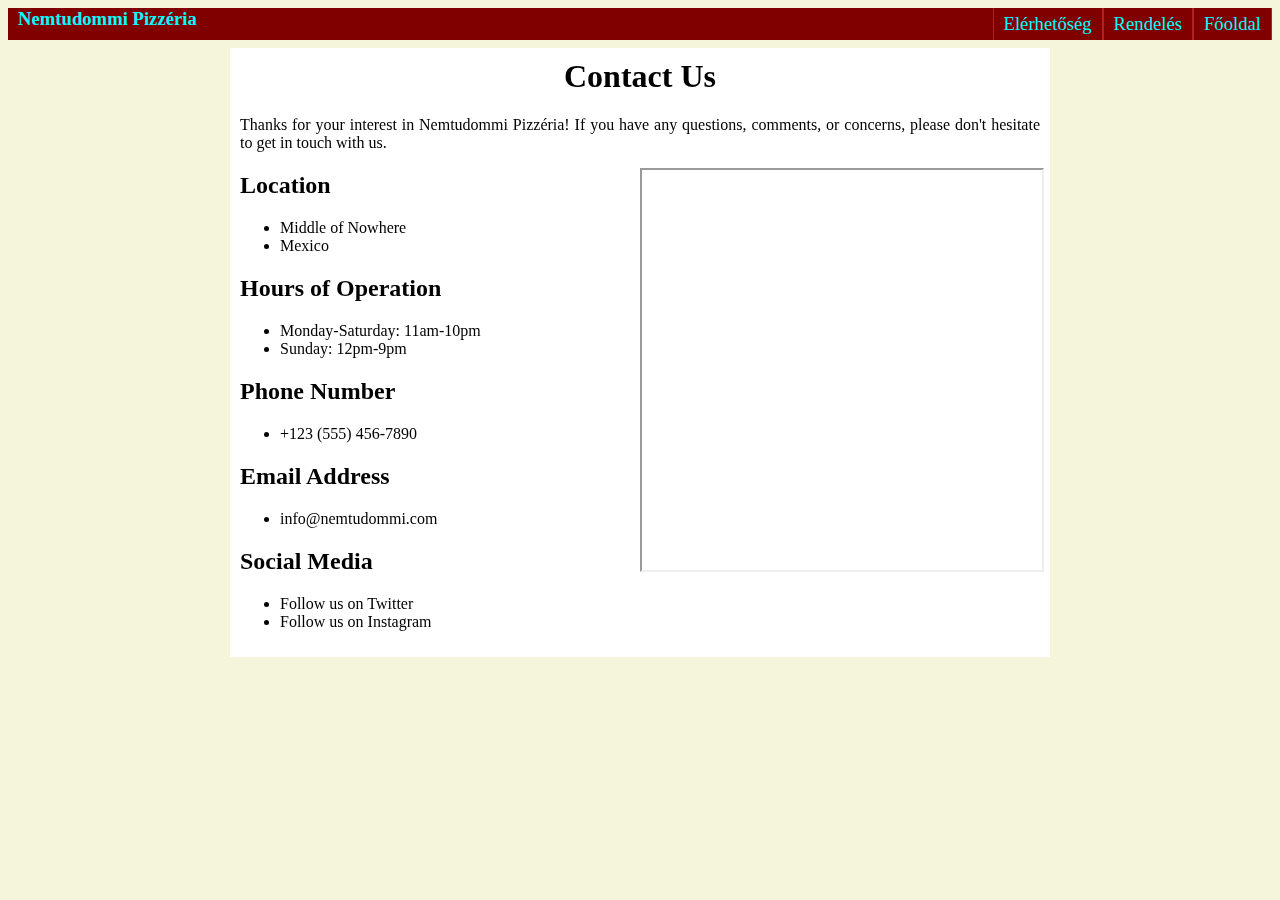
==== contact.html @ 5755f566 "2 napi munka" ====
<!DOCTYPE html>

<head>
  <meta charset="UTF-8" />
  <title>Nemtudommi Pizzéria</title>
  <link rel="stylesheet" href="css/design.css" />
</head>

<body>
  <nav class="navbar">
    <span class="logo">Nemtudommi Pizzéria</span>
    <span class="navbutton"><a href="index.html">Főoldal</a></span>
    <span class="navbutton"><a href="order.html">Rendelés</a></span>
    <span class="navbutton"><a class="nav-selected" href="contact.html">Elérhetőség</a></span>
  </nav>
  </nav>
  <div class="main">
    <div class="pad"></div>
    <div class="content">
      <h1>Contact Us</h1>

      <p>Thanks for your interest in Nemtudommi Pizzéria! If you have any questions, comments, or concerns, please don't
        hesitate to get in touch with us.</p>

      <div class="image-container">
        <iframe title="map"
          src="https://www.google.com/maps/embed?pb=!1m18!1m12!1m3!1d110535.06095775138!2d-105.7672299458481!3d30.030526875281076!2m3!1f0!2f0!3f0!3m2!1i1024!2i768!4f13.1!3m3!1m2!1s0x0%3A0xe77e55a35b76621!2zMzDCsDAyJzQ4LjEiTiAxMDXCsDQ0JzQwLjQiVw!5e0!3m2!1shu!2shu!4v1676390547372!5m2!1shu!2shu"
          width="400" height="400" loading="lazy" referrerpolicy="no-referrer-when-downgrade"> </iframe>
      </div>

      <h2>Location</h2>
      <ul>
        <li>Middle of Nowhere</li>
        <li>Mexico</li>
      </ul>

      <h2>Hours of Operation</h2>
      <ul>
        <li>Monday-Saturday: 11am-10pm</li>
        <li>Sunday: 12pm-9pm</li>
      </ul>

      <h2>Phone Number</h2>
      <ul>
        <li>+123 (555) 456-7890</li>
      </ul>

      <h2>Email Address</h2>
      <ul>
        <li>info@nemtudommi.com</li>
      </ul>

      <h2>Social Media</h2>
      <ul>
        <li>Follow us on <a href="http://www.twitter.com/">Twitter</a></li>
        <li>Follow us on <a href="http://www.instagram.com/">Instagram</a></li>
      </ul>
    </div>
    <div class="pad"></div>
  </div>
</body>
---- css/design.css ----
body {
    color: black;
    background: beige;
    font-size: 12pt;
}

h1 {
    text-align: center;
    margin-top: 0;
}

h3 {
    margin: 0px;
}

p {
    text-align: justify;
}
input[type="text"] {
    margin: 4px 2px;
    width: 120px;
}

input.long {
    width: 200px;
}

.navbar {
    height: 32px;
    background-color: maroon;
    color: aqua;
    font-size: 14pt;
    display: block;
    align-items: center;
    white-space: normal;
}

.logo {
    padding: 5px 10px;
    font-weight: bold;
}

.navbutton {
    height: 27px;
    padding: 5px 10px 0;
    text-align: right;
    float: right;
    border: 1px solid firebrick;
    border-width: 0 1px;
}

a {
    color: inherit;
    text-decoration: inherit;
}

.main {
    display: flex;
}

.content {
    background: white;
    width: 800px;
    min-width: 800px;
    margin: 8px;
    padding: 10px;
    text-align: justify;
}

.pad {
    width: 100000px;
    min-width: 0px;
    margin: 8px;
}

.image-container {
    float: right;
    margin-left: 20px;
    margin-bottom: 20px;
    width: 400px;
    height: 400px;
}

.order-listing {
    width: 600px;
    min-width: 600px;
}

.current-order {
    width: 200px;
    min-width: 200px;
    background: white;
    padding: 4px;
    text-align: center;
}

#current-order {
    resize: none;
    height: auto;
    width: 100%;
    border: none;
    box-sizing: content-box;
}

#order {
    border: black solid 1px;
    background: black;
}

th,
td {
    background: white;
    padding: 10px;
}

.formgroup {
    display: flex;
    border: 3px solid #000033;
    border-radius: 5px;
    padding: 4px;
}

.warning {
    background-color: #aa111133;
    border: 1px solid red;
    padding: 10px;
    border-radius: 2;
}
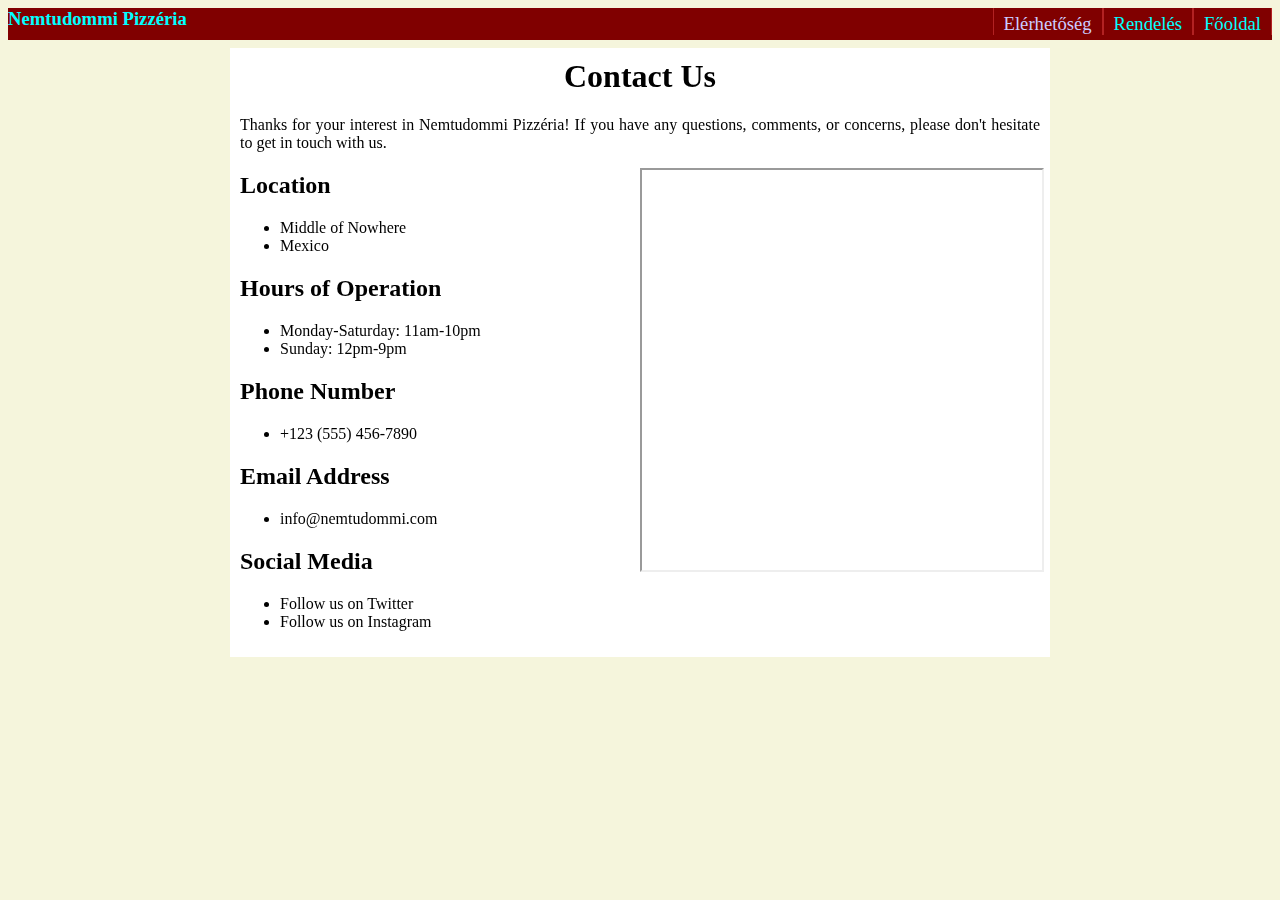
==== commit 6d142bef: "</span></span> kijavítva" ====
--- a/contact.html
+++ b/contact.html
@@ -12,7 +12,6 @@
     <span class="navbutton"><a href="index.html">Főoldal</a></span>
     <span class="navbutton"><a href="order.html">Rendelés</a></span>
     <span class="navbutton"><a class="nav-selected" href="contact.html">Elérhetőség</a></span>
-  </nav>
   </nav>
   <div class="main">
     <div class="pad"></div>
--- a/css/design.css
+++ b/css/design.css
@@ -16,13 +16,37 @@
 p {
     text-align: justify;
 }
-input[type="text"] {
+
+a {
+    color: inherit;
+    text-decoration: inherit;
+}
+
+input {
     margin: 4px 2px;
+    border-width: 1px;
+    border-radius: 3px;
+}
+
+input[type="text"],
+input[type="email"],
+input[type="number"] {
+    padding: 2px;
     width: 120px;
+}
+
+input.short {
+    width: 40px;
 }
 
 input.long {
     width: 200px;
+}
+
+input[type="submit"] {
+    background-color: aqua;
+    border-radius: 3px;
+    border-color: dodgerblue;
 }
 
 .navbar {
@@ -36,12 +60,11 @@
 }
 
 .logo {
-    padding: 5px 10px;
+    float: left;
     font-weight: bold;
 }
 
 .navbutton {
-    height: 27px;
     padding: 5px 10px 0;
     text-align: right;
     float: right;
@@ -49,9 +72,12 @@
     border-width: 0 1px;
 }
 
-a {
-    color: inherit;
-    text-decoration: inherit;
+.navbutton:hover {
+    color: #ddf;
+}
+
+.nav-selected {
+    color: #ccf;
 }
 
 .main {
@@ -81,6 +107,16 @@
     height: 400px;
 }
 
+.moving-pizza {
+    width: 400px;
+    height: 200px;
+    vertical-align: middle;
+}
+
+.pizza {
+    margin-top: 60px;
+}
+
 .order-listing {
     width: 600px;
     min-width: 600px;
@@ -94,12 +130,14 @@
     text-align: center;
 }
 
+textarea {
+    resize: none;
+    width: 100%;
+    height: auto;
+}
+
 #current-order {
-    resize: none;
-    height: auto;
-    width: 100%;
     border: none;
-    box-sizing: content-box;
 }
 
 #order {
@@ -118,6 +156,10 @@
     border: 3px solid #000033;
     border-radius: 5px;
     padding: 4px;
+    margin-bottom: 12px;
+}
+.noflex {
+    display: block;
 }
 
 .warning {
@@ -126,3 +168,8 @@
     padding: 10px;
     border-radius: 2;
 }
+
+input::-webkit-outer-spin-button,
+input::-webkit-inner-spin-button {
+    display: none;
+}
